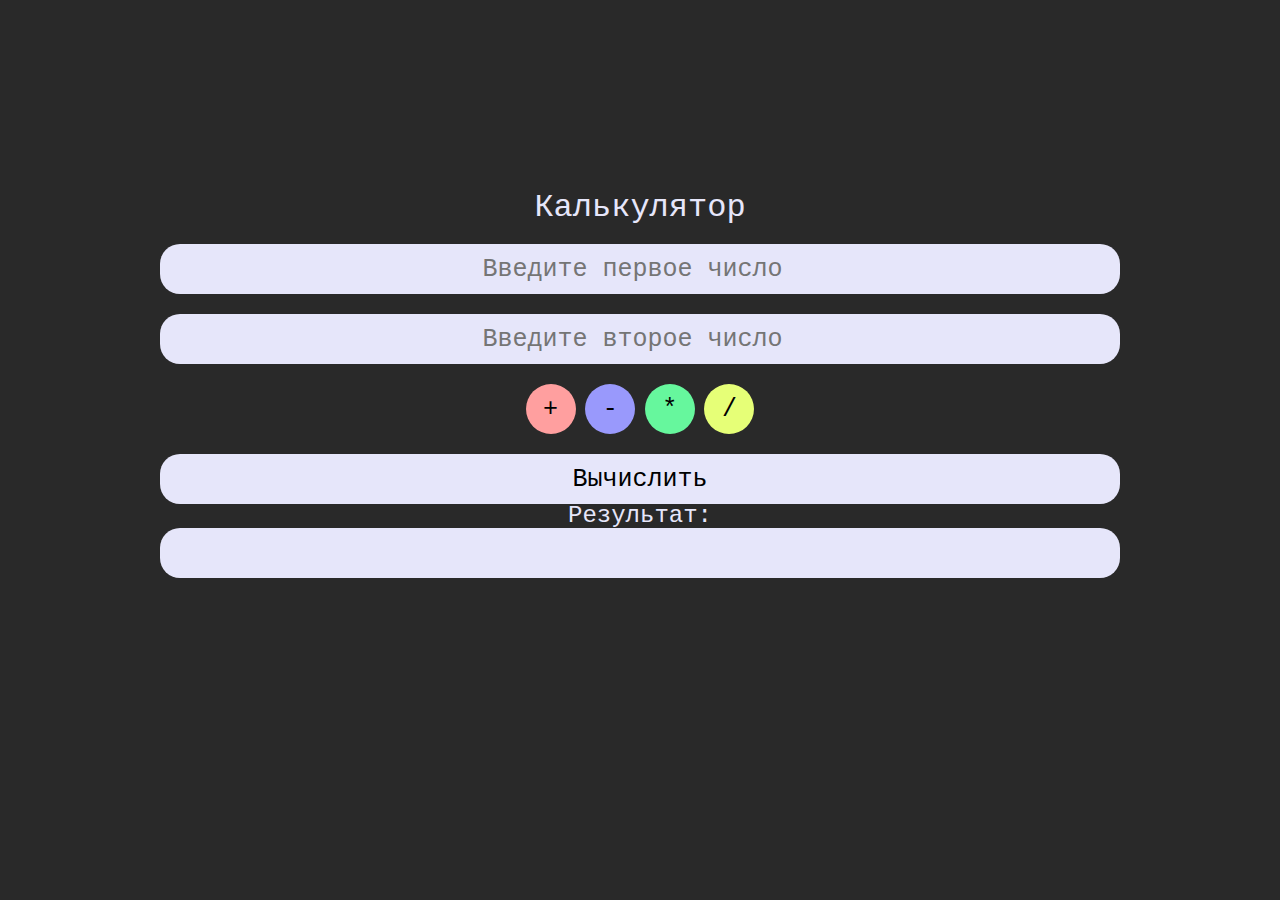
==== index.html @ 2fdaf686 "calcjs" ====
<!DOCTYPE html>
<html lang="en">
<head>
    <meta charset="UTF-8">
    <meta name="viewport" content="width=device-width, initial-scale=1.0">
    <link rel="stylesheet" href="style.css">
    <title>JavaScript</title>
</head>
<body>
    <div class="content">
        <h1>Калькулятор</h1>
        <div>
            <input id="input1" placeholder="Введите первое число" type="number" class='inCalc'>
            <input id="input2" placeholder="Введите второе число"type="number" class="inCalc">
        </div>
        <div class="butDiv">
            <button type="button" id='plus'>+</button>
            <button type="button" id='minus'>-</button>
            <button type="button" id='ymnoj'>*</button>
            <button type="button" id='del'>/</button>
        </div>
        <button type="button" id='submit'>Вычислить</button>
        <div class="res">
            <h2>Результат:</h2>
            <p id="result" class="mb-0"></p>
        </div>
        <script src="app.js"></script>
    </div>
</body>
</html>
---- style.css ----
*{
	padding: 0;
	margin: 0;
	border: 0;
}

*, *:before, *:after{
	-moz-box-sizing: border-box;
	-webkit-box-sizing: border-box;
	box-sizing: border-box;
}

:focus, :active{outline: none;}
a:focus, a:active{outline: none;}

nav,footer,header,aside{display: block;}

html, body{
    background-color: #292929;
	font-family: 'Courier New', Courier, monospace;
	height: 100%;
	width: 100%;
	font-style: 100%;
	line-height: 1;
	font-style: 14px;
	-ms-text-size-adjust: 100%;
	-moz-text-size-adjust: 100%;
	-webkit-text-size-adjust: 100%;
}

input, button, textarea{font-family: inherit;}
input::-ms-clear{display:none;}
button{cursor: pointer;}
button::-moz-focus-inner{padding: 0;border: 0;}
a, a:visited{text-decoration: none;}
a:hover{text-decoration: none;}
ul li{list-style-type: none;}
img{vertical-align: top;}

h1,h2, h3, h4, h5, h6{font-style: inherit; font-weight: 400; text-align: center; color: #E6E6FA;}
.content{
	max-width: 960px;
	height: auto;
	margin: 0 auto;
	padding-top: 15%;
	overflow: none;
}
.inCalc{
	display: block;
	margin-top: 20px;
	margin-bottom: 10px;
	height: 50px;
	width: 100%;
	border-radius: 20px;
	text-align: center;
	background-color: #E6E6FA;
	font-size: 25px;
	
}
button{
	background-color: #E6E6FA;
	width: 100%;
	height: 50px;

}
.butDiv{
	text-align: center;
}
.mb-0{width: 100%; background-color: #E6E6FA; height: 50px; text-align: center; border-radius: 20px; padding-top: 17px;}
#submit{margin-top: 20px; border-radius: 20px; font-size: 25px;}
#plus{background-color: rgb(255, 159, 159); border-radius: 50%;max-width: 50px;font-size: 25px;}
#minus{background-color: rgb(153, 153, 252); margin-top: 10px; border-radius: 50%;max-width: 50px;font-size: 25px;}
#ymnoj{background-color: #66f79d; margin-top: 10px; border-radius: 50%;max-width: 50px;font-size: 25px;}
#del{background-color: rgb(230, 255, 119); margin-top: 10px; border-radius: 50%;max-width: 50px;font-size: 25px;}
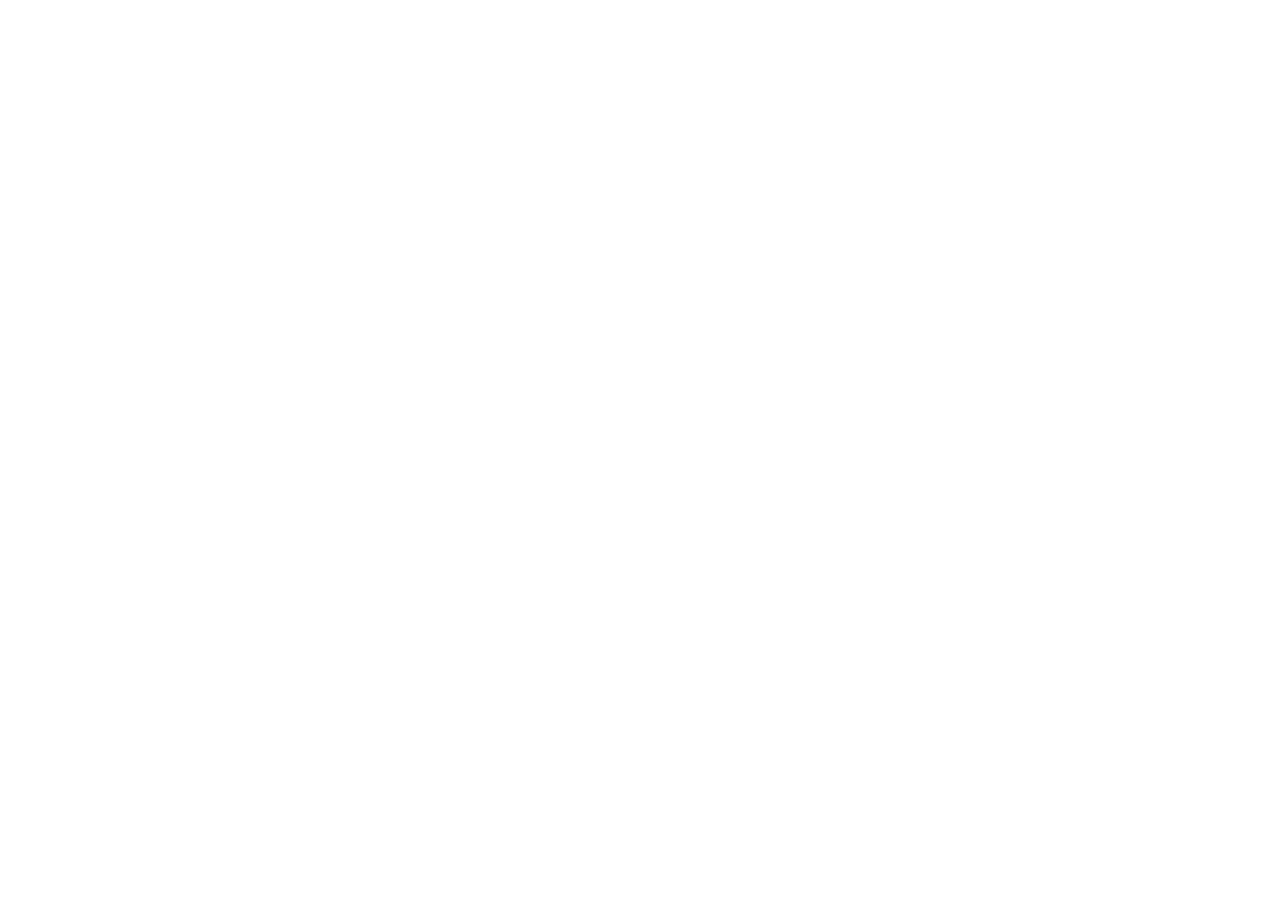
==== commit 18f15e1c: "app" ====
--- a/index.html
+++ b/index.html
@@ -3,28 +3,11 @@
 <head>
     <meta charset="UTF-8">
     <meta name="viewport" content="width=device-width, initial-scale=1.0">
-    <link rel="stylesheet" href="style.css">
     <title>JavaScript</title>
+    <script src="app.js" defer></script>
 </head>
 <body>
-    <div class="content">
-        <h1>Калькулятор</h1>
-        <div>
-            <input id="input1" placeholder="Введите первое число" type="number" class='inCalc'>
-            <input id="input2" placeholder="Введите второе число"type="number" class="inCalc">
-        </div>
-        <div class="butDiv">
-            <button type="button" id='plus'>+</button>
-            <button type="button" id='minus'>-</button>
-            <button type="button" id='ymnoj'>*</button>
-            <button type="button" id='del'>/</button>
-        </div>
-        <button type="button" id='submit'>Вычислить</button>
-        <div class="res">
-            <h2>Результат:</h2>
-            <p id="result" class="mb-0"></p>
-        </div>
-        <script src="app.js"></script>
-    </div>
+    
+    
 </body>
 </html>